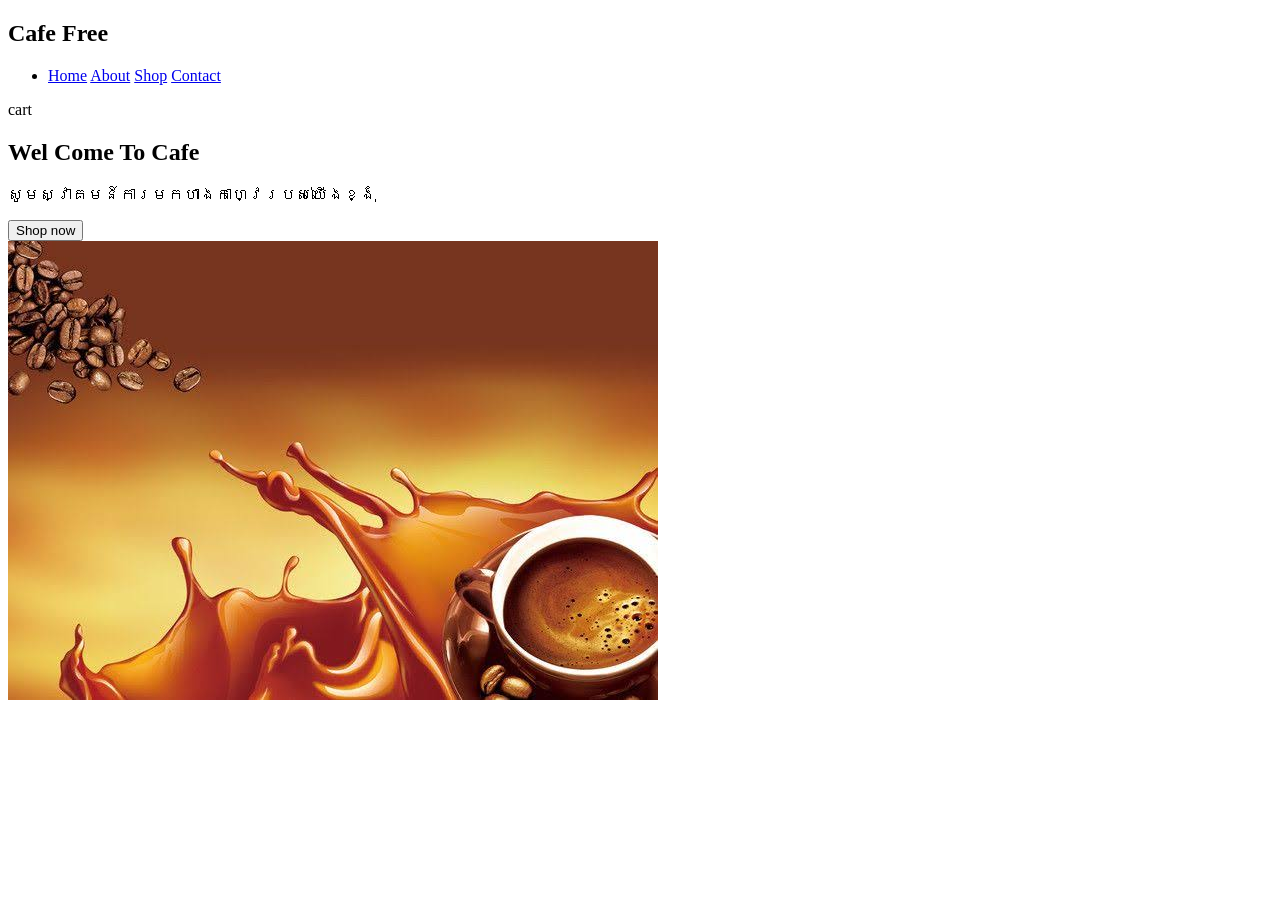
==== index.html @ 8e307b1d "Rename Home.html to index.html" ====
<!DOCTYPE html>
<html lang="en">

<head>
    <meta charset="UTF-8">
    <meta name="viewport" content="width=device-width, initial-scale=1.0">
    <title>Coffee Shop </title>
    <link rel="stylesheet" href="./Css/style.css">
</head>

<body>
    <section class="container">
        <nav class="nav on-dark">
            <div class="Why">
                <h2> Cafe Free </h2>
            </div>
            <ul class="container-link">
                <li>
                    <a href="Home.html">Home</a>
                    <a href="About.html">About</a>
                    <a href="Shop.html">Shop</a>
                    <a href="Contact.html">Contact</a>
                </li>
            </ul>
            <span class="cart-bag"> cart </span>
        </nav>
        <div class="child">
            <h1> Wel Come To Cafe </h1>
            <p> សូម​ស្វាគមន៍ការមកហាងកាហ្វេរបស់យើងខ្ងុំ</p>
            <button> Shop now</button>
        </div>
        <div class="img">
            <img src=".//Image/K'fe.jpg" alt="">
        </div>

    </section>
    <script src="./JavaScript/script.js"></script>
</body>

</html>
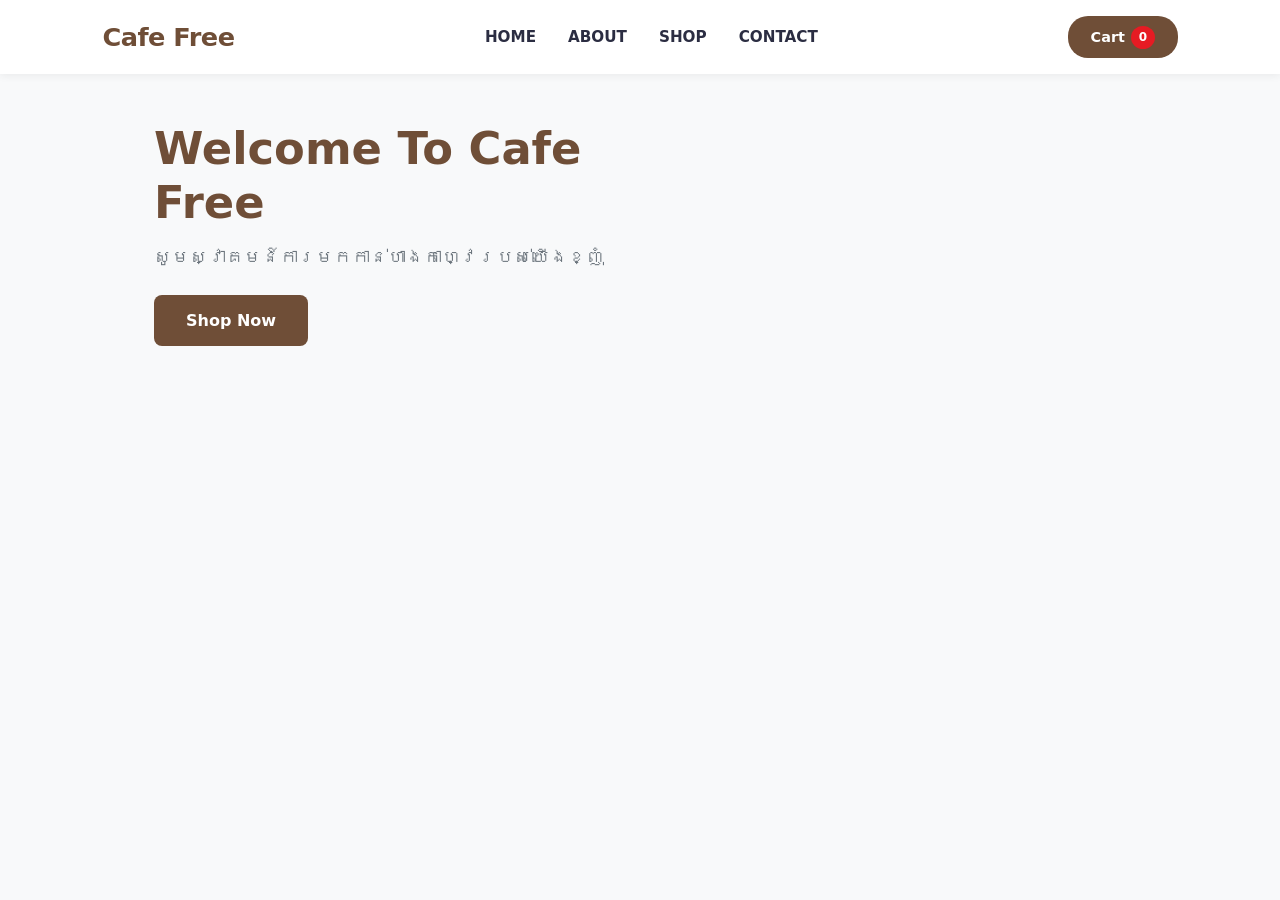
==== commit 3e7c0271: "Add files via upload" ====
--- a/index.html
+++ b/index.html
@@ -9,32 +9,30 @@
 </head>
 
 <body>
-    <section class="container">
-        <nav class="nav on-dark">
-            <div class="Why">
-                <h2> Cafe Free </h2>
-            </div>
-            <ul class="container-link">
-                <li>
-                    <a href="Home.html">Home</a>
-                    <a href="About.html">About</a>
-                    <a href="Shop.html">Shop</a>
-                    <a href="Contact.html">Contact</a>
-                </li>
-            </ul>
-            <span class="cart-bag"> cart </span>
-        </nav>
-        <div class="child">
-            <h1> Wel Come To Cafe </h1>
-            <p> សូម​ស្វាគមន៍ការមកហាងកាហ្វេរបស់យើងខ្ងុំ</p>
-            <button> Shop now</button>
+    <nav class="nav">
+        <div class="Why">
+            <h2>Cafe Free</h2>
         </div>
-        <div class="img">
-            <img src=".//Image/K'fe.jpg" alt="">
+        <ul class="container-link">
+            <li><a href="index.html">HOME</a></li>
+            <li><a href="About.html">ABOUT</a></li>
+            <li><a href="Shop.html">SHOP</a></li>
+            <li><a href="Contact.html">CONTACT</a></li>
+        </ul>
+        <span class="cart-bag">Cart</span>
+    </nav>
+
+    <main class="hero-section">
+        <div class="hero-text">
+            <h1>Welcome To Cafe Free</h1>
+            <p>សូមស្វាគមន៍ការមកកាន់ហាងកាហ្វេរបស់យើងខ្ញុំ</p>
+            <a href="Shop.html" class="btn-primary">Shop Now</a>
         </div>
-
-    </section>
+        <div class="hero-img">
+            <img src="./Image/K'fe.jpg" alt="Cafe Free Coffee Banner">
+        </div>
+    </main>
     <script src="./JavaScript/script.js"></script>
 </body>
 
-</html>
+</html>
--- a/Css/style.css
+++ b/Css/style.css
@@ -0,0 +1,575 @@
+/* ==========================================================================
+   Global Variables & Theme Design System
+   ========================================================================== */
+:root {
+  --primary-color: #6F4E37;      /* Coffee Warm Brown */
+  --primary-hover: #543B29;
+  --accent-color: #D4A373;       /* Warm Latte Accent */
+  --khqr-red: #E61B23;            /* Bakong / KHQR Red */
+  --bg-color: #F8F9FA;
+  --card-bg: #FFFFFF;
+  --text-primary: #2B2D42;
+  --text-muted: #6C757D;
+  --border-color: #E9ECEF;
+  --shadow-sm: 0 2px 8px rgba(0, 0, 0, 0.06);
+  --shadow-lg: 0 10px 25px rgba(0, 0, 0, 0.12);
+  --radius-sm: 8px;
+  --radius-lg: 16px;
+  --transition: all 0.3s cubic-bezier(0.25, 0.8, 0.25, 1);
+}
+
+* {
+  box-sizing: border-box;
+  margin: 0;
+  padding: 0;
+  font-family: 'Segoe UI', system-ui, -apple-system, sans-serif, 'Battambang', 'Kantumruy Pro';
+}
+
+body {
+  background-color: var(--bg-color);
+  color: var(--text-primary);
+  line-height: 1.6;
+}
+
+/* ==========================================================================
+   Header & Navigation
+   ========================================================================== */
+.nav {
+  display: flex;
+  justify-content: space-between;
+  align-items: center;
+  padding: 1rem 8%;
+  background: var(--card-bg);
+  box-shadow: var(--shadow-sm);
+  position: sticky;
+  top: 0;
+  z-index: 100;
+}
+
+.Why h2 {
+  color: var(--primary-color);
+  font-size: 1.6rem;
+  font-weight: 700;
+  letter-spacing: -0.5px;
+}
+
+.container-link {
+  display: flex;
+  list-style: none;
+  gap: 2rem;
+  align-items: center;
+}
+
+.container-link a {
+  text-decoration: none;
+  color: var(--text-primary);
+  font-weight: 600;
+  font-size: 0.95rem;
+  transition: var(--transition);
+}
+
+.container-link a:hover {
+  color: var(--primary-color);
+}
+
+.cart-bag {
+  cursor: pointer;
+  background: var(--primary-color);
+  color: #fff;
+  padding: 0.6rem 1.4rem;
+  border-radius: 20px;
+  font-weight: 600;
+  font-size: 0.9rem;
+  transition: var(--transition);
+  display: inline-flex;
+  align-items: center;
+  gap: 6px;
+}
+
+.cart-bag:hover {
+  background: var(--primary-hover);
+}
+
+#cart-count {
+  background: var(--khqr-red);
+  color: white;
+  border-radius: 50%;
+  padding: 2px 8px;
+  font-size: 0.75rem;
+  font-weight: 700;
+}
+
+/* ==========================================================================
+   Page Headers & Hero Layout
+   ========================================================================== */
+.page {
+  text-align: center;
+  padding: 3.5rem 1rem;
+  background: linear-gradient(135deg, #6F4E37 0%, #D4A373 100%);
+  color: white;
+  margin-bottom: 2rem;
+}
+
+.page h1, .page h2 {
+  font-size: 2.2rem;
+  font-weight: 700;
+}
+
+.hero-section {
+  display: flex;
+  align-items: center;
+  justify-content: space-between;
+  max-width: 1100px;
+  margin: 3rem auto;
+  padding: 0 5%;
+  gap: 2rem;
+}
+
+.hero-text {
+  flex: 1;
+}
+
+.hero-text h1 {
+  font-size: 2.8rem;
+  color: var(--primary-color);
+  margin-bottom: 0.8rem;
+  line-height: 1.2;
+}
+
+.hero-text p {
+  font-size: 1.1rem;
+  color: var(--text-muted);
+  margin-bottom: 1.5rem;
+}
+
+.hero-text .btn-primary {
+  display: inline-block;
+  padding: 0.8rem 2rem;
+  background: var(--primary-color);
+  color: white;
+  text-decoration: none;
+  border-radius: var(--radius-sm);
+  font-weight: 600;
+  transition: var(--transition);
+}
+
+.hero-text .btn-primary:hover {
+  background: var(--primary-hover);
+}
+
+.hero-img {
+  flex: 1;
+  text-align: center;
+}
+
+.hero-img img {
+  width: 0%;
+  max-width: 1550px;
+  border-radius: var(--radius-lg);
+  box-shadow: var(--shadow-lg);
+  object-fit: cover;
+}
+
+
+/* ==========================================================================
+   About Section Styling
+   ========================================================================== */
+.about-content {
+  max-width: 700px;
+  margin: 2rem auto 4rem auto;
+  padding: 2rem;
+  background: var(--card-bg);
+  border-radius: var(--radius-lg);
+  box-shadow: var(--shadow-sm);
+  text-align: center;
+}
+
+.about-content h2 {
+  color: var(--primary-color);
+  margin-bottom: 1rem;
+}
+
+.about-content p {
+  font-size: 1.05rem;
+  color: var(--text-primary);
+  margin-bottom: 0.8rem;
+}
+
+/* ==========================================================================
+   Fixed Shop & Product Grid
+   ========================================================================== */
+.shop {
+  display: grid;
+  grid-template-columns: repeat(auto-fill, minmax(220px, 1fr));
+  gap: 2rem;
+  padding: 0 8% 4rem 8%;
+  max-width: 1200px;
+  margin: 0 auto;
+}
+
+/* Card Container Fixes */
+.product-card, .product-cart {
+  background: var(--card-bg);
+  border-radius: var(--radius-lg);
+  overflow: hidden;
+  box-shadow: var(--shadow-sm);
+  transition: var(--transition);
+  display: flex;
+  flex-direction: column;
+  align-items: center;
+  text-align: center;
+  padding: 0 0 1.5rem 0;
+  border: 1px solid var(--border-color);
+  height: 100%; /* Ensures uniform heights across rows */
+}
+
+/* Card Hover Elevation */
+.product-card:hover, .product-cart:hover {
+  transform: translateY(-6px);
+  box-shadow: var(--shadow-lg);
+  border-color: rgba(111, 78, 55, 0.2);
+}
+
+/* Product Image Fixes */
+.product-card img, .product-cart img {
+  width: 100%;
+  height: 180px;
+  object-fit: cover; /* Prevents stretched image distortion */
+  border-bottom: 1px solid var(--border-color);
+}
+
+/* Title Styling */
+.product-card h3, .product-cart h3 {
+  font-size: 1.2rem;
+  margin: 1rem 0 0.2rem 0;
+  color: var(--text-primary);
+  font-weight: 700;
+  padding: 0 1rem;
+}
+
+/* Price Tag Styling */
+.product-card p, .product-cart p {
+  color: var(--primary-color);
+  font-weight: 700;
+  font-size: 1.1rem;
+  margin-bottom: 1.2rem;
+}
+
+/* Button Fixed to Bottom */
+.product-card button, .product-cart button {
+  margin-top: auto; /* Aligns button neatly to card bottom */
+  background: var(--primary-color);
+  color: #fff;
+  border: none;
+  padding: 0.65rem 1.5rem;
+  border-radius: var(--radius-sm);
+  font-weight: 600;
+  font-size: 0.95rem;
+  cursor: pointer;
+  transition: var(--transition);
+  width: 80%; /* Consistent button width */
+}
+
+.product-card button:hover, .product-cart button:hover {
+  background: var(--primary-hover);
+  box-shadow: 0 4px 12px rgba(111, 78, 55, 0.25);
+}
+
+/* ==========================================================================
+   Responsive Mobile Adjustments
+   ========================================================================== */
+@media (max-width: 768px) {
+  .nav {
+    flex-direction: column;
+    gap: 1rem;
+    padding: 1rem 5%;
+  }
+
+  .container-link {
+    gap: 1.2rem;
+    font-size: 0.9rem;
+  }
+
+  .shop {
+    grid-template-columns: repeat(auto-fill, minmax(160px, 1fr));
+    gap: 1.2rem;
+    padding: 0 5% 3rem 5%;
+  }
+
+  .product-card img, .product-cart img {
+    height: 140px;
+  }
+
+  .product-card h3, .product-cart h3 {
+    font-size: 1.05rem;
+  }
+
+  .product-card button, .product-cart button {
+    width: 90%;
+    padding: 0.55rem 1rem;
+  }
+}
+
+/* ==========================================================================
+   KHQR & Cart Modal Styling
+   ========================================================================== */
+.modal-overlay {
+  position: fixed;
+  top: 0;
+  left: 0;
+  width: 100vw;
+  height: 100vh;
+  background: rgba(0, 0, 0, 0.65);
+  backdrop-filter: blur(4px);
+  display: flex;
+  justify-content: center;
+  align-items: center;
+  z-index: 1000;
+  opacity: 0;
+  pointer-events: none;
+  transition: opacity 0.3s ease;
+}
+
+.modal-overlay.active {
+  opacity: 1;
+  pointer-events: all;
+}
+
+.khqr-card {
+  background: #FFFFFF;
+  width: 360px;
+  max-height: 90vh;
+  overflow-y: auto;
+  border-radius: var(--radius-lg);
+  padding: 1.5rem;
+  text-align: center;
+  box-shadow: var(--shadow-lg);
+  position: relative;
+  transform: scale(0.9);
+  transition: transform 0.3s cubic-bezier(0.175, 0.885, 0.32, 1.275);
+}
+
+.modal-overlay.active .khqr-card {
+  transform: scale(1);
+}
+
+.khqr-header {
+  background-color: var(--khqr-red);
+  color: #fff;
+  padding: 0.8rem;
+  border-radius: 10px 10px 0 0;
+  margin: -1.5rem -1.5rem 1.2rem -1.5rem;
+  font-weight: bold;
+  font-size: 1.1rem;
+  letter-spacing: 1px;
+}
+
+.khqr-qr-box {
+  border: 2px dashed var(--border-color);
+  border-radius: 12px;
+  padding: 0.8rem;
+  background: #FFF;
+  margin-bottom: 1rem;
+}
+
+.khqr-qr-box img {
+  width: 180px;
+  height: 180px;
+  object-fit: contain;
+}
+
+.khqr-amount {
+  font-size: 1.5rem;
+  font-weight: 700;
+  color: var(--khqr-red);
+  margin: 0.5rem 0;
+}
+
+.close-modal-btn {
+  width: 100%;
+  padding: 0.75rem;
+  border: none;
+  background: var(--border-color);
+  color: var(--text-primary);
+  border-radius: var(--radius-sm);
+  cursor: pointer;
+  font-weight: 600;
+  transition: var(--transition);
+}
+
+.close-modal-btn:hover {
+  background: #DCE1E5;
+}
+
+/* ==========================================================================
+   Responsive Layout (Mobile & Tablet)
+   ========================================================================== */
+@media (max-width: 768px) {
+  .nav {
+    flex-direction: column;
+    gap: 1rem;
+    padding: 1rem 5%;
+  }
+
+  .container-link {
+    gap: 1rem;
+    font-size: 0.85rem;
+  }
+
+  .shop {
+    padding: 0 5% 3rem 5%;
+    gap: 1.5rem;
+  }
+}
+
+/* ==========================================================================
+   Contact Form Styling
+   ========================================================================== */
+.contact-form {
+  max-width: 480px;
+  margin: 2rem auto 4rem auto;
+  padding: 2.5rem;
+  background: var(--card-bg);
+  border-radius: var(--radius-lg);
+  box-shadow: var(--shadow-lg);
+  display: flex;
+  flex-direction: column;
+  gap: 1.2rem;
+}
+
+.contact-form label {
+  font-weight: 600;
+  font-size: 0.9rem;
+  color: var(--text-primary);
+}
+
+.contact-form input {
+  padding: 0.75rem 1rem;
+  border: 1px solid var(--border-color);
+  border-radius: var(--radius-sm);
+  outline: none;
+  transition: var(--transition);
+  font-size: 1rem;
+}
+
+.contact-form input:focus {
+  border-color: var(--primary-color);
+  box-shadow: 0 0 0 3px rgba(111, 78, 55, 0.15);
+}
+
+.contact-form button {
+  margin-top: 0.5rem;
+  background: var(--primary-color);
+  color: white;
+  padding: 0.85rem;
+  border: none;
+  border-radius: var(--radius-sm);
+  font-size: 1rem;
+  font-weight: 600;
+  cursor: pointer;
+  transition: var(--transition);
+}
+
+.contact-form button:hover {
+  background: var(--primary-hover);
+}
+
+/* ==========================================================================
+   KHQR Modal Styling
+   ========================================================================== */
+.modal-overlay {
+  position: fixed;
+  top: 0;
+  left: 0;
+  width: 100vw;
+  height: 100vh;
+  background: rgba(0, 0, 0, 0.65);
+  display: flex;
+  justify-content: center;
+  align-items: center;
+  z-index: 1000;
+  opacity: 0;
+  pointer-events: none;
+  transition: opacity 0.3s ease;
+}
+
+.modal-overlay.active {
+  opacity: 1;
+  pointer-events: all;
+}
+
+.khqr-card {
+  background: #FFFFFF;
+  width: 360px;
+  max-height: 90vh;
+  overflow-y: auto;
+  border-radius: var(--radius-lg);
+  padding: 1.5rem;
+  text-align: center;
+  box-shadow: var(--shadow-lg);
+  position: relative;
+  transform: scale(0.9);
+  transition: transform 0.3s ease;
+}
+
+.modal-overlay.active .khqr-card {
+  transform: scale(1);
+}
+
+.khqr-header {
+  background-color: var(--khqr-red);
+  color: #fff;
+  padding: 0.8rem;
+  border-radius: 10px 10px 0 0;
+  margin: -1.5rem -1.5rem 1.2rem -1.5rem;
+  font-weight: bold;
+  font-size: 1.1rem;
+  letter-spacing: 1px;
+}
+
+.khqr-qr-box {
+  border: 2px dashed var(--border-color);
+  border-radius: 12px;
+  padding: 0.8rem;
+  background: #FFF;
+  margin-bottom: 1rem;
+}
+
+.khqr-qr-box img {
+  width: 180px;
+  height: 180px;
+  object-fit: contain;
+}
+
+.khqr-amount {
+  font-size: 1.5rem;
+  font-weight: 700;
+  color: var(--khqr-red);
+  margin: 0.5rem 0;
+}
+
+.close-modal-btn {
+  width: 100%;
+  padding: 0.7rem;
+  border: none;
+  border-radius: var(--radius-sm);
+  cursor: pointer;
+  font-weight: 600;
+  transition: var(--transition);
+}
+
+.close-modal-btn:hover {
+  opacity: 0.9;
+}
+
+/* Mobile Responsive Adjustments */
+@media (max-width: 768px) {
+  .nav {
+    flex-direction: column;
+    gap: 1rem;
+  }
+  .hero-section {
+    flex-direction: column;
+    text-align: center;
+  }
+}
